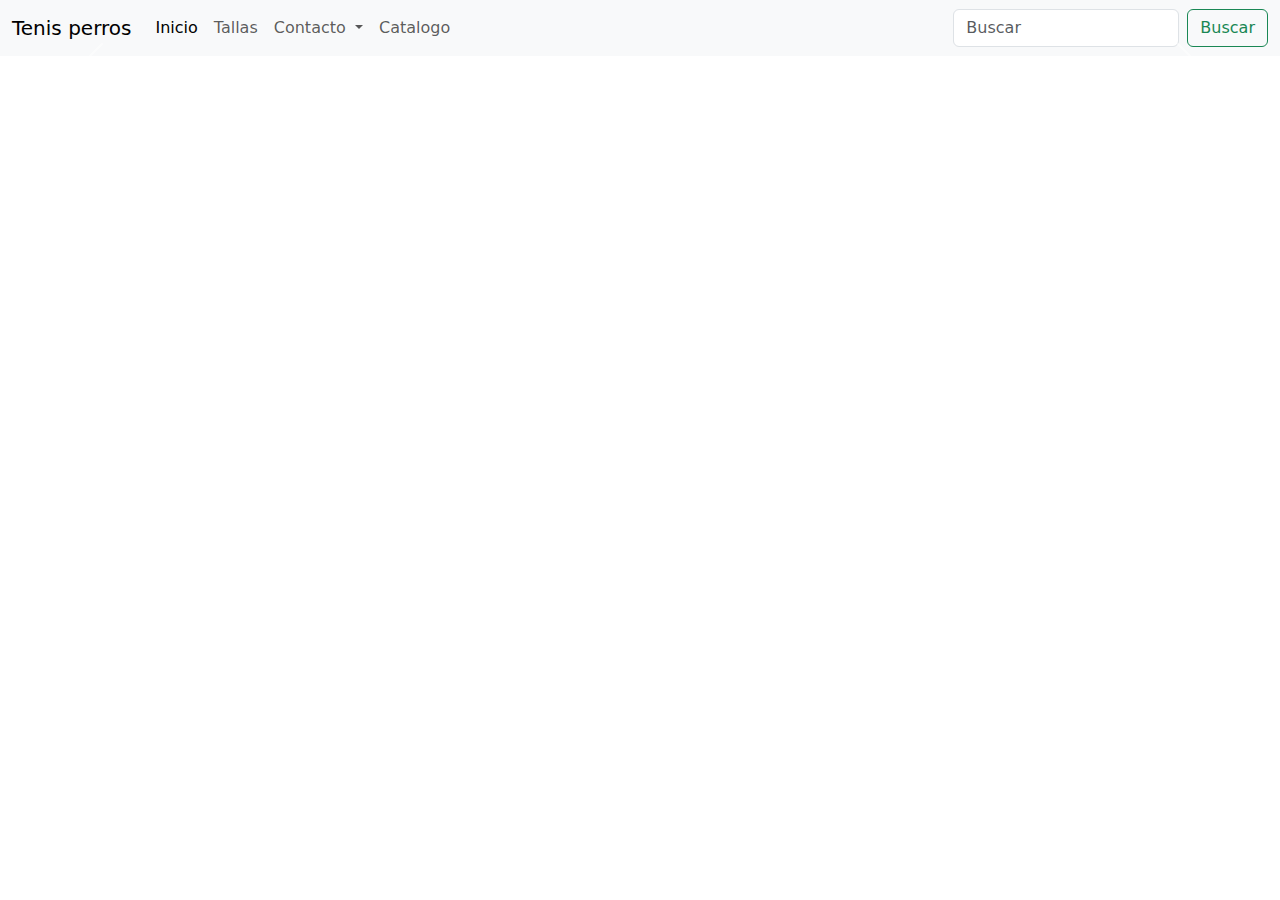
==== src/main/resources/templates/index.html @ ef48e7f1 "index" ====
<!DOCTYPE html>
<html lang="en">
<head>
    <meta charset="UTF-8" />
    <meta name="viewport" content="width=device-width, initial-scale=1.0" />
    <title>Tenis perros</title>
    <link
            href="https://cdn.jsdelivr.net/npm/bootstrap@5.3.3/dist/css/bootstrap.min.css"
            rel="stylesheet"
            integrity="sha384-QWTKZyjpPEjISv5WaRU9OFeRpok6YctnYmDr5pNlyT2bRjXh0JMhjY6hW+ALEwIH"
            crossorigin="anonymous"
    />
    <link rel="stylesheet" href="./abajito.css" />
</head>
<body>
<nav class="navbar navbar-expand-lg bg-body-tertiary">
    <div class="container-fluid">
        <a class="navbar-brand" href="inicio.html">Tenis perros </a>
        <button
                class="navbar-toggler"
                type="button"
                data-bs-toggle="collapse"
                data-bs-target="#navbarSupportedContent"
                aria-controls="navbarSupportedContent"
                aria-expanded="false"
                aria-label="Toggle navigation"
        >
            <span class="navbar-toggler-icon"></span>
        </button>
        <div class="collapse navbar-collapse" id="navbarSupportedContent">
            <ul class="navbar-nav me-auto mb-2 mb-lg-0">
                <li class="nav-item">
                    <a class="nav-link active" aria-current="page" href="#">Inicio</a>
                </li>
                <li class="nav-item">
                    <a class="nav-link" href="size.html">Tallas</a>
                </li>
                <li class="nav-item dropdown">
                    <a
                            class="nav-link dropdown-toggle"
                            href="#"
                            role="button"
                            data-bs-toggle="dropdown"
                            aria-expanded="false"
                    >
                        Contacto
                    </a>
                    <ul class="dropdown-menu">
                        <li>
                            <a class="dropdown-item" href="login.html">Registro</a>
                        </li>
                        <li>
                            <a class="dropdown-item" href="email.html"
                            >Envianos un correo</a
                            >
                        </li>
                        <li><hr class="dropdown-divider" /></li>
                    </ul>
                </li>

                <li class="nav-item">
                    <a class="nav-link" href="catalogo.html">Catalogo</a>
                </li>
            </ul>
            <form class="d-flex" role="search">
                <input
                        class="form-control me-2"
                        type="search"
                        placeholder="Buscar"
                        aria-label="Search"
                />
                <button class="btn btn-outline-success" type="submit">
                    Buscar
                </button>
            </form>
        </div>
    </div>
</nav>
<div id="carousel" class="carousel slide" data-bs-ride="carousel">
    <div class="carousel-inner">
        <div class="carousel-item active" data-bs-interval="3000">
            <img src="./img/puma.jpg" class="d-block w-100" alt="" />
        </div>

        <div class="carousel-item" data-bs-interval="3000">
            <img src="./img/adidas2.jpg" class="d-block w-100" alt="..." />
        </div>

        <div class="carousel-item" data-bs-interval="3000">
            <img src="./img/nike.jpg" class="d-block w-100" alt="..." />
        </div>
    </div>
    <button
            class="carousel-control-prev"
            type="button"
            data-bs-target="#carousel"
            data-bs-slide="prev"
    >
        <span class="carousel-control-prev-icon" aria-hidden="true"></span>
        <span class="visually-hidden">Previous</span>
    </button>
    <button
            class="carousel-control-next"
            type="button"
            data-bs-target="#carousel"
            data-bs-slide="next"
    >
        <span class="carousel-control-next-icon" aria-hidden="true"></span>
        <span class="visually-hidden">Next</span>
    </button>
</div>
<footer></footer>
<script
        src="https://cdn.jsdelivr.net/npm/bootstrap@5.3.3/dist/js/bootstrap.bundle.min.js"
        integrity="sha384-YvpcrYf0tY3lHB60NNkmXc5s9fDVZLESaAA55NDzOxhy9GkcIdslK1eN7N6jIeHz"
        crossorigin="anonymous"
></script>
</body>
</html>
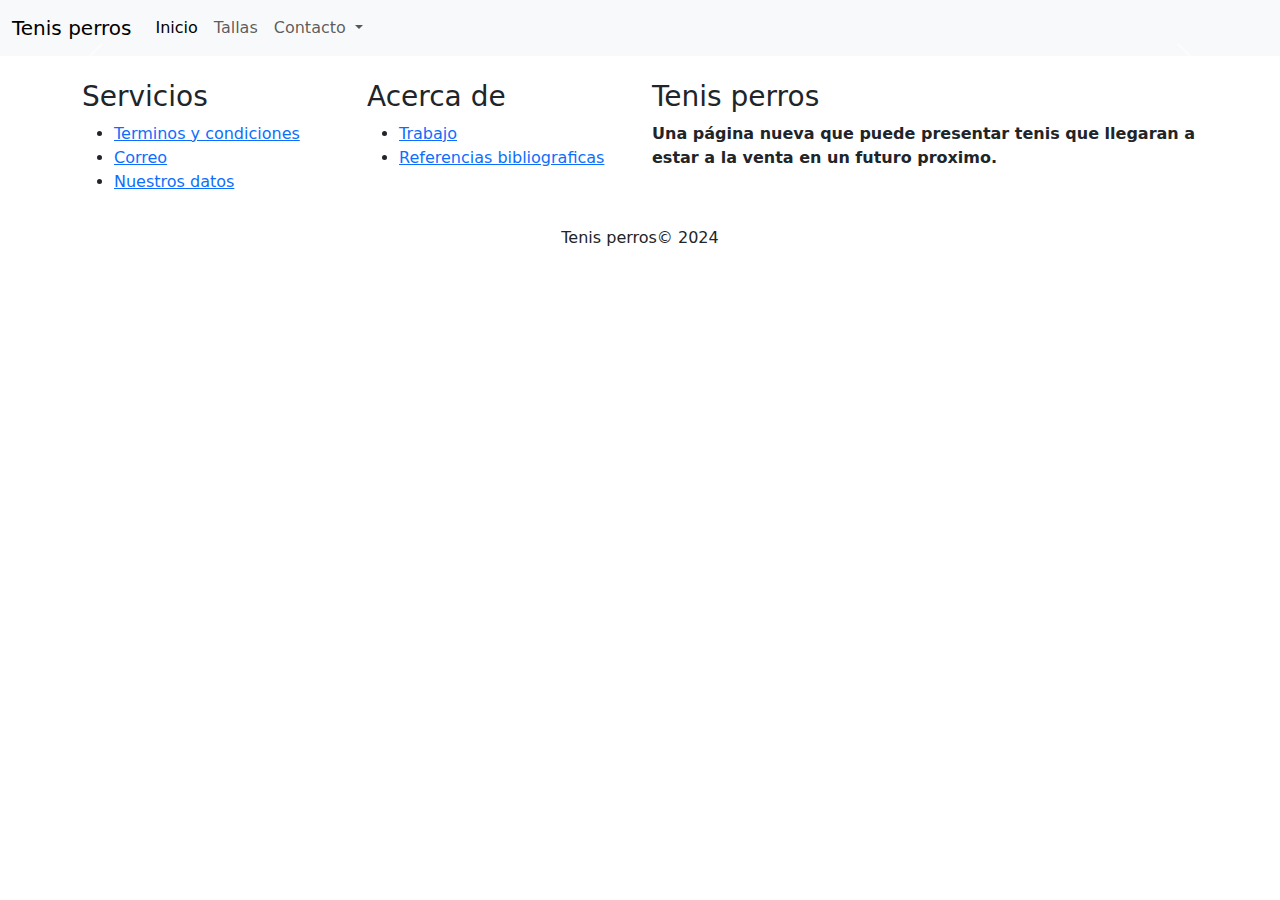
==== commit f02ce400: "Register funcionality done" ====
--- a/src/main/resources/templates/index.html
+++ b/src/main/resources/templates/index.html
@@ -10,12 +10,12 @@
             integrity="sha384-QWTKZyjpPEjISv5WaRU9OFeRpok6YctnYmDr5pNlyT2bRjXh0JMhjY6hW+ALEwIH"
             crossorigin="anonymous"
     />
-    <link rel="stylesheet" href="./abajito.css" />
+    <link rel="stylesheet" href="/css/footer.css"/>
 </head>
 <body>
 <nav class="navbar navbar-expand-lg bg-body-tertiary">
     <div class="container-fluid">
-        <a class="navbar-brand" href="inicio.html">Tenis perros </a>
+        <a class="navbar-brand" href="http://localhost:8080/users/home">Tenis perros </a>
         <button
                 class="navbar-toggler"
                 type="button"
@@ -30,10 +30,10 @@
         <div class="collapse navbar-collapse" id="navbarSupportedContent">
             <ul class="navbar-nav me-auto mb-2 mb-lg-0">
                 <li class="nav-item">
-                    <a class="nav-link active" aria-current="page" href="#">Inicio</a>
+                    <a class="nav-link active" aria-current="page" href="http://localhost:8080/users/home">Inicio</a>
                 </li>
                 <li class="nav-item">
-                    <a class="nav-link" href="size.html">Tallas</a>
+                    <a class="nav-link" href="http://localhost:8080/users/size">Tallas</a>
                 </li>
                 <li class="nav-item dropdown">
                     <a
@@ -47,31 +47,17 @@
                     </a>
                     <ul class="dropdown-menu">
                         <li>
-                            <a class="dropdown-item" href="login.html">Registro</a>
+                            <a class="dropdown-item" href="http://localhost:8080/users/login">Registro</a>
                         </li>
                         <li>
-                            <a class="dropdown-item" href="email.html"
+                            <a class="dropdown-item" href="http://localhost:8080/users/email"
                             >Envianos un correo</a
                             >
                         </li>
                         <li><hr class="dropdown-divider" /></li>
                     </ul>
                 </li>
-
-                <li class="nav-item">
-                    <a class="nav-link" href="catalogo.html">Catalogo</a>
-                </li>
             </ul>
-            <form class="d-flex" role="search">
-                <input
-                        class="form-control me-2"
-                        type="search"
-                        placeholder="Buscar"
-                        aria-label="Search"
-                />
-                <button class="btn btn-outline-success" type="submit">
-                    Buscar
-                </button>
             </form>
         </div>
     </div>
@@ -79,15 +65,15 @@
 <div id="carousel" class="carousel slide" data-bs-ride="carousel">
     <div class="carousel-inner">
         <div class="carousel-item active" data-bs-interval="3000">
-            <img src="./img/puma.jpg" class="d-block w-100" alt="" />
+            <img src="/img/puma.jpg" class="d-block w-100" alt="" />
         </div>
 
         <div class="carousel-item" data-bs-interval="3000">
-            <img src="./img/adidas2.jpg" class="d-block w-100" alt="..." />
+            <img src="/img/adidas2.jpg" class="d-block w-100" alt="..." />
         </div>
 
         <div class="carousel-item" data-bs-interval="3000">
-            <img src="./img/nike.jpg" class="d-block w-100" alt="..." />
+            <img src="/img/nike.jpg" class="d-block w-100" alt="..." />
         </div>
     </div>
     <button
@@ -109,7 +95,45 @@
         <span class="visually-hidden">Next</span>
     </button>
 </div>
-<footer></footer>
+<footer class="mi-footer">
+    <div class="container">
+        <div class="row">
+            <div class="col-sm-6 col-md-3 item">
+                <br>
+                <h3>Servicios</h3>
+                <ul>
+                    <li><a href="">Terminos y condiciones</a></li>
+                    <li><a href="https://mail.google.com/">Correo</a></li>
+                    <li><a href="">Nuestros datos</a></li>
+                </ul>
+            </div>
+            <div class="col-sm-6 col-md-3 item">
+                <br>
+                <h3>Acerca de</h3>
+                <ul>
+                    <li><a href="#">Trabajo</a></li>
+                    <li><a href="http://localhost:8080/users/reference">Referencias bibliograficas</a></li>
+                </ul>
+            </div>
+            <div class="col-md-6 item text">
+                <br>
+                <h3>Tenis perros</h3>
+                <p>
+                    <b>Una página nueva que puede presentar tenis que llegaran a estar a la venta en un futuro proximo.</b>
+                </p>
+            </div>
+            <div class="col item social">
+                <pre></pre> <a href="#"><i class="icon ion-social-facebook"></i></a
+            ><a href="#"><i class="icon ion-social-twitter" ></i></a
+            ><a href="#"><i class="icon ion-social-snapchat"></i></a
+            ><a href="#"><i class="icon ion-social-instagram"></i></a>
+            </div>
+        </div>
+        <div style="text-align: center;">
+            <p class="copyright">Tenis perros© 2024</p>
+        </div>
+    </div>
+</footer>
 <script
         src="https://cdn.jsdelivr.net/npm/bootstrap@5.3.3/dist/js/bootstrap.bundle.min.js"
         integrity="sha384-YvpcrYf0tY3lHB60NNkmXc5s9fDVZLESaAA55NDzOxhy9GkcIdslK1eN7N6jIeHz"
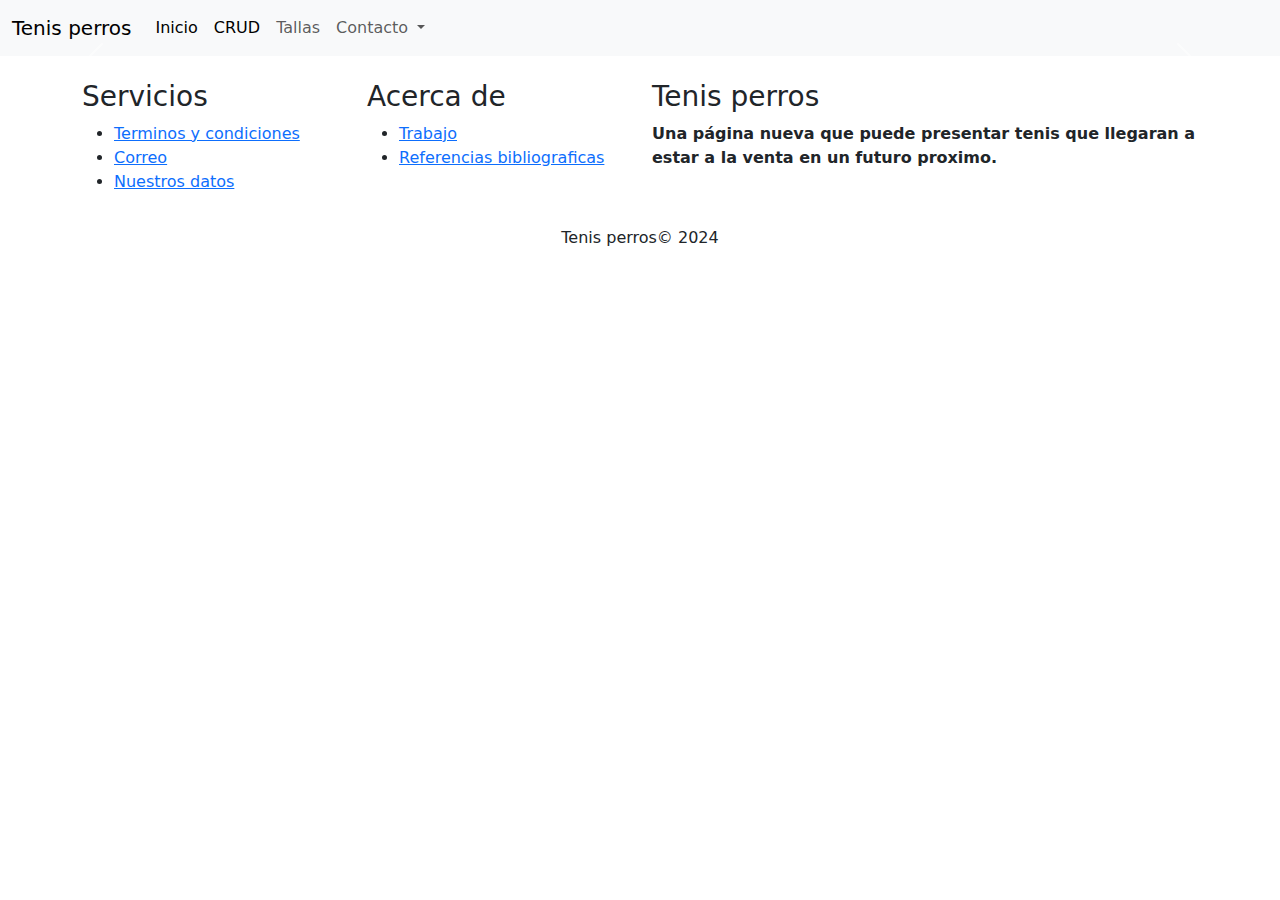
==== commit 55b4e9d1: "Project done, ez" ====
--- a/src/main/resources/templates/index.html
+++ b/src/main/resources/templates/index.html
@@ -13,9 +13,10 @@
     <link rel="stylesheet" href="/css/footer.css"/>
 </head>
 <body>
+<body>
 <nav class="navbar navbar-expand-lg bg-body-tertiary">
     <div class="container-fluid">
-        <a class="navbar-brand" href="http://localhost:8080/users/home">Tenis perros </a>
+        <a class="navbar-brand" href="http://localhost:8080/users/home">Tenis perros</a>
         <button
                 class="navbar-toggler"
                 type="button"
@@ -33,35 +34,34 @@
                     <a class="nav-link active" aria-current="page" href="http://localhost:8080/users/home">Inicio</a>
                 </li>
                 <li class="nav-item">
+                    <a class="nav-link active" href="http://localhost:8080/users/userList">CRUD</a>
+                </li>
+                <li class="nav-item">
                     <a class="nav-link" href="http://localhost:8080/users/size">Tallas</a>
                 </li>
                 <li class="nav-item dropdown">
                     <a
                             class="nav-link dropdown-toggle"
                             href="#"
+                            id="navbarDropdownMenuLink"
                             role="button"
                             data-bs-toggle="dropdown"
                             aria-expanded="false"
                     >
                         Contacto
                     </a>
-                    <ul class="dropdown-menu">
-                        <li>
-                            <a class="dropdown-item" href="http://localhost:8080/users/login">Registro</a>
-                        </li>
-                        <li>
-                            <a class="dropdown-item" href="http://localhost:8080/users/email"
-                            >Envianos un correo</a
-                            >
-                        </li>
-                        <li><hr class="dropdown-divider" /></li>
+                    <ul class="dropdown-menu" aria-labelledby="navbarDropdownMenuLink">
+                        <li><a class="dropdown-item" href="http://localhost:8080/users/registration">Registro</a></li>
+                        <li><a class="dropdown-item" href="http://localhost:8080/users/email">Envíanos un correo</a></li>
+                        <li><hr class="dropdown-divider"></li>
                     </ul>
                 </li>
             </ul>
-            </form>
         </div>
     </div>
 </nav>
+</body>
+
 <div id="carousel" class="carousel slide" data-bs-ride="carousel">
     <div class="carousel-inner">
         <div class="carousel-item active" data-bs-interval="3000">
